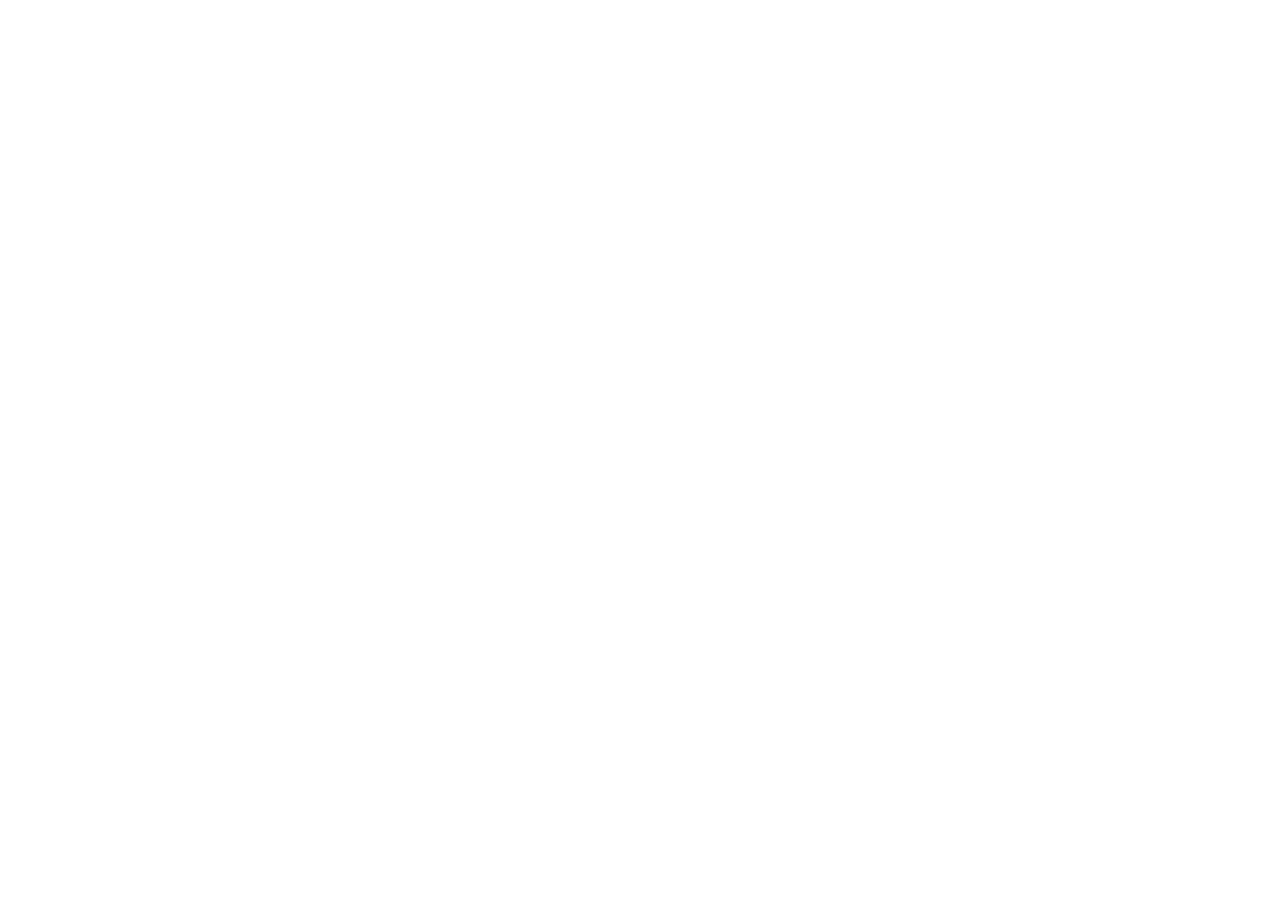
==== src/main/resources/templates/addCase.html @ a500d930 "优化主页部分功能" ====
<!DOCTYPE html>
<html xmlns:th="http://www.thymeleaf.org" lang="zh">
<head>
    <title>卷宗管理系统</title>
    <meta http-equiv="Content-Type" content="text/html;charset=UTF-8"/>
    <link th:href="@{/css/bootstrap.css}" href="/css/bootstrap.css" rel="stylesheet" type="text/css" />
    <link th:href="@{/css/app.css}" href="css/app.css" rel="stylesheet" type="text/css" />
</head>
<body>

</body>
<script type="text/javascript" th:src="@{/js/jquery-3.1.1.min.js}"></script>
<script>

</script>
</html>
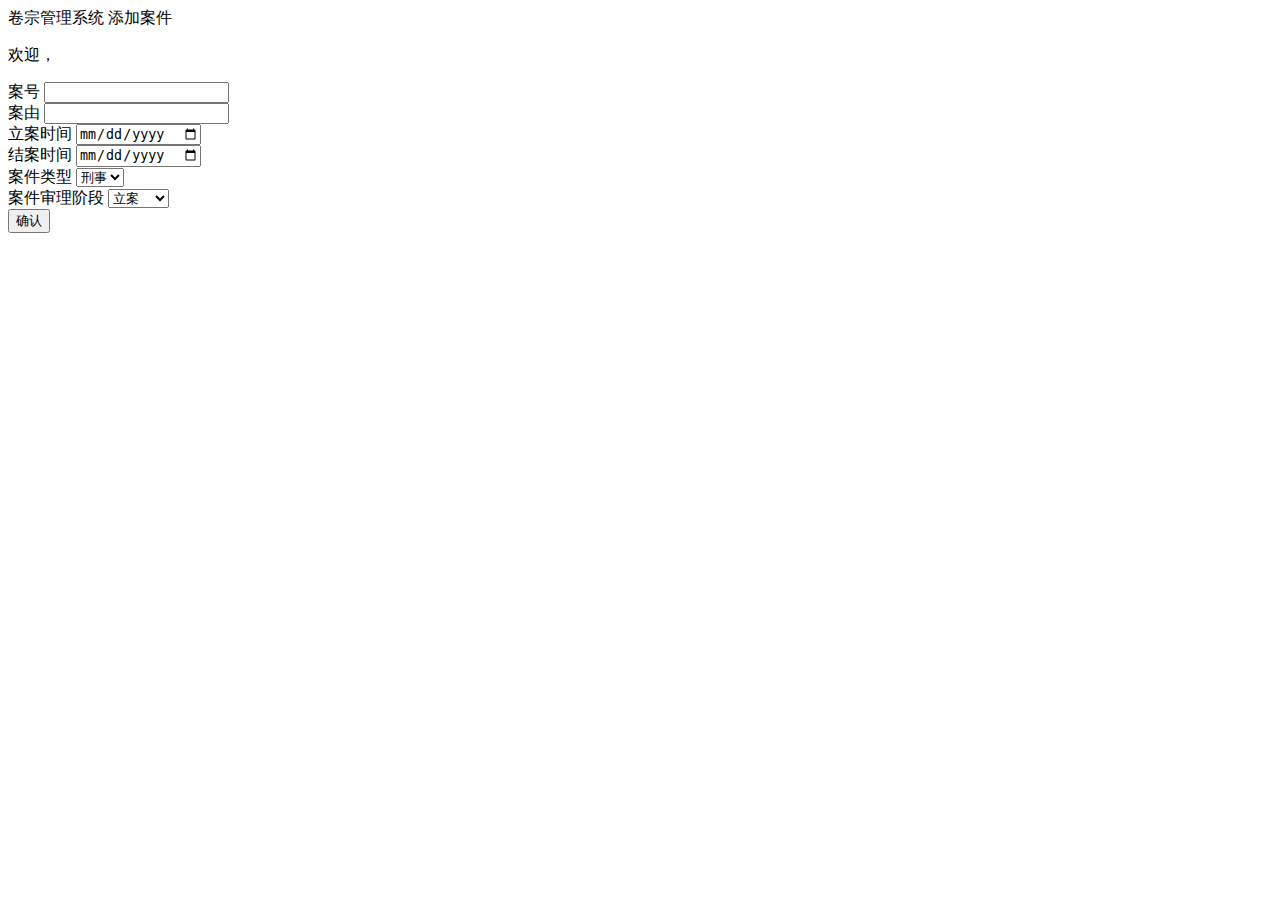
==== commit 54b2cfaf: "添加案件功能" ====
--- a/src/main/resources/templates/addCase.html
+++ b/src/main/resources/templates/addCase.html
@@ -1,5 +1,5 @@
 <!DOCTYPE html>
-<html xmlns:th="http://www.thymeleaf.org" lang="zh">
+<html xmlns:th="http://www.thymeleaf.org" xmlns:sec="http://www.thymeleaf.org/thymeleaf-extras-springsecurity5" lang="zh">
 <head>
     <title>卷宗管理系统</title>
     <meta http-equiv="Content-Type" content="text/html;charset=UTF-8"/>
@@ -7,7 +7,70 @@
     <link th:href="@{/css/app.css}" href="css/app.css" rel="stylesheet" type="text/css" />
 </head>
 <body>
-
+    <div id="app">
+        <div id="header" class="app-header">
+            <div class="app-header-left">
+                <span><a th:href="@{/index}" class="header-title">卷宗管理系统</a></span>
+                <span class="header-menu">添加案件</span>
+            </div>
+            <div class="app-header-right">
+                <p class="header-user-info">欢迎，<span sec:authentication="name"></span></p>
+            </div>
+        </div>
+        <div id="form-div" class="container">
+            <form class="form-horizontal" role="form" action="#" th:action="@{/case/add}" th:object="${caseInfo}" method="post">
+                <div class="form-group">
+                    <span class="col-sm-1 control-label">案号</span>
+                    <label><input type="text" th:field="*{caseNum}" /> </label>
+                    <span th:if="${#fields.hasErrors('caseNum')}" th:errors="*{caseNum}"></span>
+                </div>
+                <div class="form-group">
+                    <span class="col-sm-1 control-label">案由</span>
+                    <label><input type="text" th:field="*{summary}" /> </label>
+                    <span th:if="${#fields.hasErrors('summary')}" th:errors="*{summary}"></span>
+                </div>
+                <div class="form-group">
+                    <span class="col-sm-1 control-label">立案时间</span>
+                    <label><input type="date" th:field="*{filingTime}" /> </label>
+                    <span th:if="${#fields.hasErrors('filingTime')}" th:errors="*{filingTime}"></span>
+                </div>
+                <div class="form-group">
+                    <span class="col-sm-1 control-label">结案时间</span>
+                    <label><input type="date" th:field="*{closingTime}" /> </label>
+                    <span th:if="${#fields.hasErrors('closingTime')}" th:errors="*{closingTime}"></span>
+                </div>
+                <div class="form-group">
+                    <span class="col-sm-1 control-label">案件类型</span>
+                    <label>
+                        <select class="form-control">
+                            <option>刑事</option>
+                            <option>民事</option>
+                            <option>行政</option>
+                            <option>赔偿</option>
+                            <option>执行</option>
+                        </select>
+                    </label>
+                    <span th:if="${#fields.hasErrors('type')}" th:errors="*{type}"></span>
+                </div>
+                <div class="form-group">
+                    <span class="col-sm-1 control-label">案件审理阶段</span>
+                    <label>
+                        <select class="form-control">
+                            <option>立案</option>
+                            <option>审理中</option>
+                            <option>结案</option>
+                        </select>
+                    </label>
+                    <span th:if="${#fields.hasErrors('stage')}" th:errors="*{stage}"></span>
+                </div>
+                <div class="form-group">
+                    <div class="col-sm-1 control-label">
+                        <button type="submit" class="btn btn-default">确认</button>
+                    </div>
+                </div>
+            </form>
+        </div>
+    </div>
 </body>
 <script type="text/javascript" th:src="@{/js/jquery-3.1.1.min.js}"></script>
 <script>
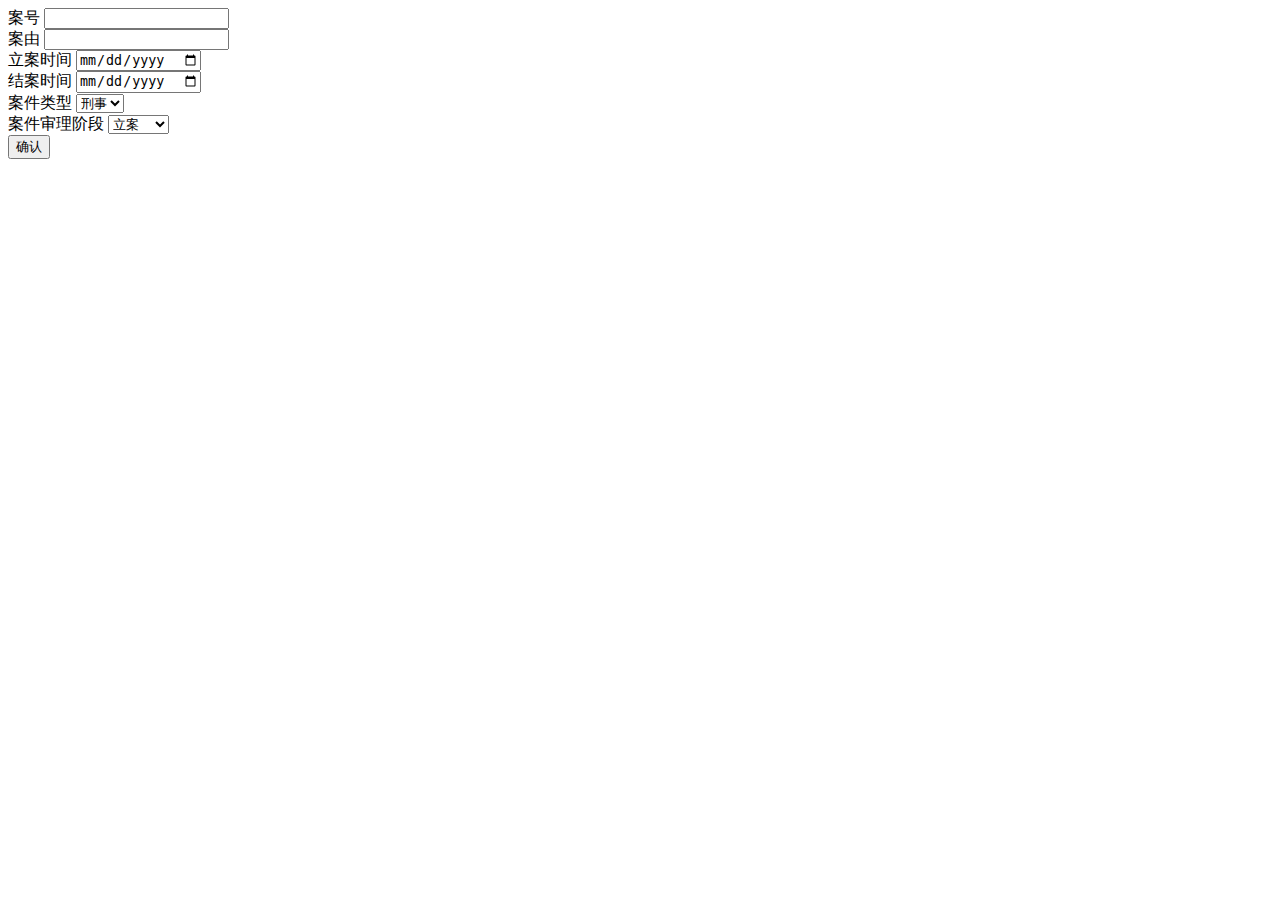
==== commit c27a7059: "重构，提取appheader，各页面直接引入" ====
--- a/src/main/resources/templates/addCase.html
+++ b/src/main/resources/templates/addCase.html
@@ -8,49 +8,41 @@
 </head>
 <body>
     <div id="app">
-        <div id="header" class="app-header">
-            <div class="app-header-left">
-                <span><a th:href="@{/index}" class="header-title">卷宗管理系统</a></span>
-                <span class="header-menu">添加案件</span>
-            </div>
-            <div class="app-header-right">
-                <p class="header-user-info">欢迎，<span sec:authentication="name"></span></p>
-            </div>
-        </div>
+        <div th:include="commonComponenets :: app-header"></div>
         <div id="form-div" class="container">
             <form class="form-horizontal" role="form" action="#" th:action="@{/case/add}" th:object="${caseInfo}" method="post">
                 <div class="form-group">
                     <span class="col-sm-1 control-label">案号</span>
                     <label><input type="text" th:field="*{caseNum}" /> </label>
-                    <span th:if="${#fields.hasErrors('caseNum')}" th:errors="*{caseNum}"></span>
+                    <span th:if="${#fields.hasErrors('caseNum')}" th:errors="*{caseNum}" th:style="'color:red;'"></span>
                 </div>
                 <div class="form-group">
                     <span class="col-sm-1 control-label">案由</span>
                     <label><input type="text" th:field="*{summary}" /> </label>
-                    <span th:if="${#fields.hasErrors('summary')}" th:errors="*{summary}"></span>
+                    <span th:if="${#fields.hasErrors('summary')}" th:errors="*{summary}" th:style="'color:red;'"></span>
                 </div>
                 <div class="form-group">
                     <span class="col-sm-1 control-label">立案时间</span>
                     <label><input type="date" th:field="*{filingTime}" /> </label>
-                    <span th:if="${#fields.hasErrors('filingTime')}" th:errors="*{filingTime}"></span>
+                    <span th:if="${#fields.hasErrors('filingTime')}" th:errors="*{filingTime}" th:style="'color:red;'"></span>
                 </div>
                 <div class="form-group">
                     <span class="col-sm-1 control-label">结案时间</span>
                     <label><input type="date" th:field="*{closingTime}" /> </label>
-                    <span th:if="${#fields.hasErrors('closingTime')}" th:errors="*{closingTime}"></span>
+                    <span th:if="${#fields.hasErrors('closingTime')}" th:errors="*{closingTime}" th:style="'color:red;'"></span>
                 </div>
                 <div class="form-group">
                     <span class="col-sm-1 control-label">案件类型</span>
                     <label>
-                        <select class="form-control">
-                            <option>刑事</option>
-                            <option>民事</option>
-                            <option>行政</option>
-                            <option>赔偿</option>
-                            <option>执行</option>
+                        <select th:field="*{type}" class="form-control">
+                            <option th:value="刑事">刑事</option>
+                            <option th:value="民事">民事</option>
+                            <option th:value="行政">行政</option>
+                            <option th:value="赔偿">赔偿</option>
+                            <option th:value="执行">执行</option>
                         </select>
                     </label>
-                    <span th:if="${#fields.hasErrors('type')}" th:errors="*{type}"></span>
+                    <span th:if="${#fields.hasErrors('type')}" th:errors="*{type}" th:style="'color:red;'"></span>
                 </div>
                 <div class="form-group">
                     <span class="col-sm-1 control-label">案件审理阶段</span>
@@ -61,7 +53,7 @@
                             <option>结案</option>
                         </select>
                     </label>
-                    <span th:if="${#fields.hasErrors('stage')}" th:errors="*{stage}"></span>
+                    <span th:if="${#fields.hasErrors('stage')}" th:errors="*{stage}" th:style="'color:red;'"></span>
                 </div>
                 <div class="form-group">
                     <div class="col-sm-1 control-label">
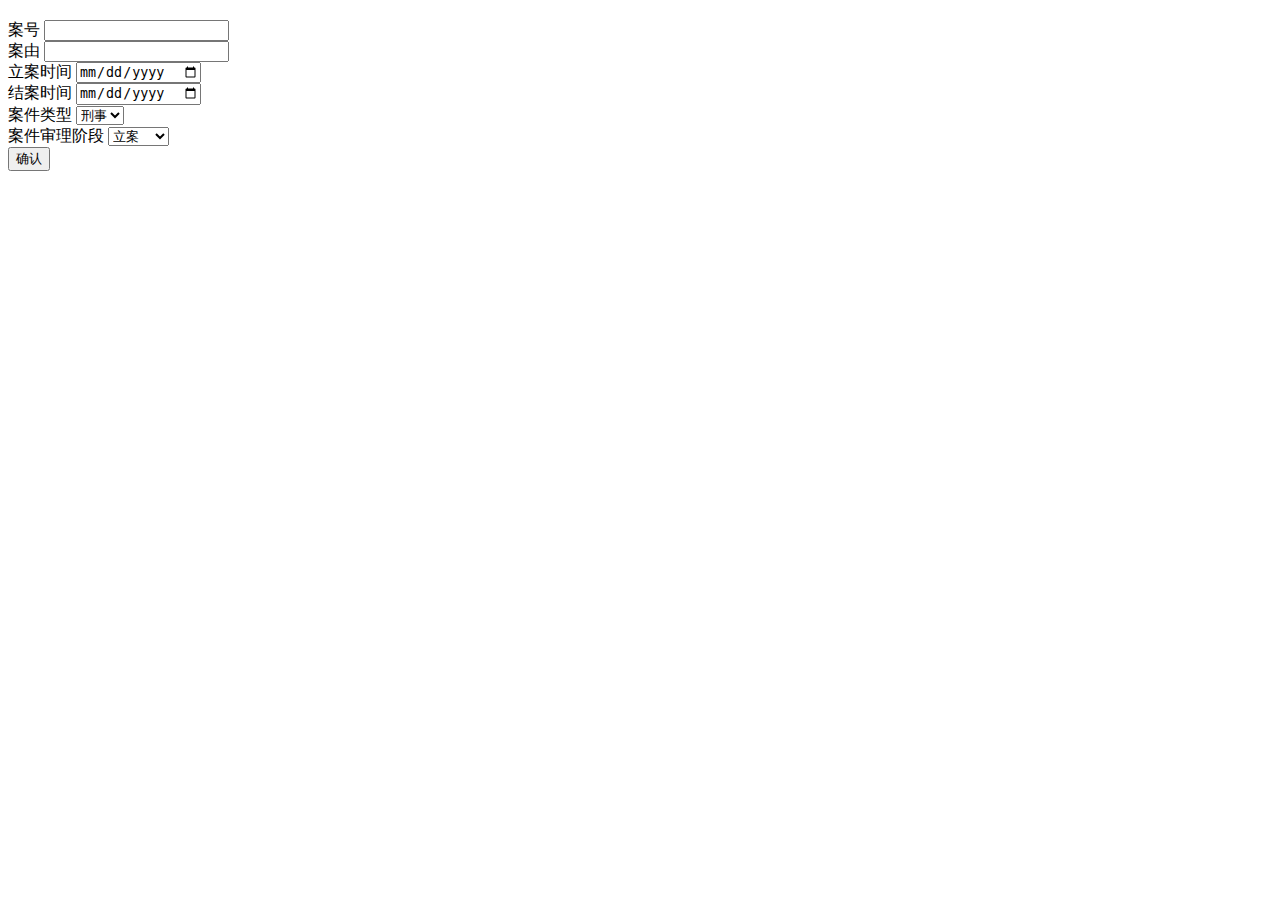
==== commit e744b3af: "添加用户主页部分功能" ====
--- a/src/main/resources/templates/addCase.html
+++ b/src/main/resources/templates/addCase.html
@@ -9,30 +9,30 @@
 <body>
     <div id="app">
         <div th:include="commonComponenets :: app-header"></div>
-        <div id="form-div" class="container">
+        <div id="form-div" style="margin-top: 20px">
             <form class="form-horizontal" role="form" action="#" th:action="@{/case/add}" th:object="${caseInfo}" method="post">
                 <div class="form-group">
-                    <span class="col-sm-1 control-label">案号</span>
+                    <label class="col-sm-1 control-label">案号</label>
                     <label><input type="text" th:field="*{caseNum}" /> </label>
                     <span th:if="${#fields.hasErrors('caseNum')}" th:errors="*{caseNum}" th:style="'color:red;'"></span>
                 </div>
                 <div class="form-group">
-                    <span class="col-sm-1 control-label">案由</span>
+                    <label class="col-sm-1 control-label">案由</label>
                     <label><input type="text" th:field="*{summary}" /> </label>
                     <span th:if="${#fields.hasErrors('summary')}" th:errors="*{summary}" th:style="'color:red;'"></span>
                 </div>
                 <div class="form-group">
-                    <span class="col-sm-1 control-label">立案时间</span>
+                    <label class="col-sm-1 control-label">立案时间</label>
                     <label><input type="date" th:field="*{filingTime}" /> </label>
                     <span th:if="${#fields.hasErrors('filingTime')}" th:errors="*{filingTime}" th:style="'color:red;'"></span>
                 </div>
                 <div class="form-group">
-                    <span class="col-sm-1 control-label">结案时间</span>
+                    <label class="col-sm-1 control-label">结案时间</label>
                     <label><input type="date" th:field="*{closingTime}" /> </label>
                     <span th:if="${#fields.hasErrors('closingTime')}" th:errors="*{closingTime}" th:style="'color:red;'"></span>
                 </div>
                 <div class="form-group">
-                    <span class="col-sm-1 control-label">案件类型</span>
+                    <label class="col-sm-1 control-label">案件类型</label>
                     <label>
                         <select th:field="*{type}" class="form-control">
                             <option th:value="刑事">刑事</option>
@@ -45,7 +45,7 @@
                     <span th:if="${#fields.hasErrors('type')}" th:errors="*{type}" th:style="'color:red;'"></span>
                 </div>
                 <div class="form-group">
-                    <span class="col-sm-1 control-label">案件审理阶段</span>
+                    <label class="col-sm-1 control-label">案件审理阶段</label>
                     <label>
                         <select class="form-control">
                             <option>立案</option>
